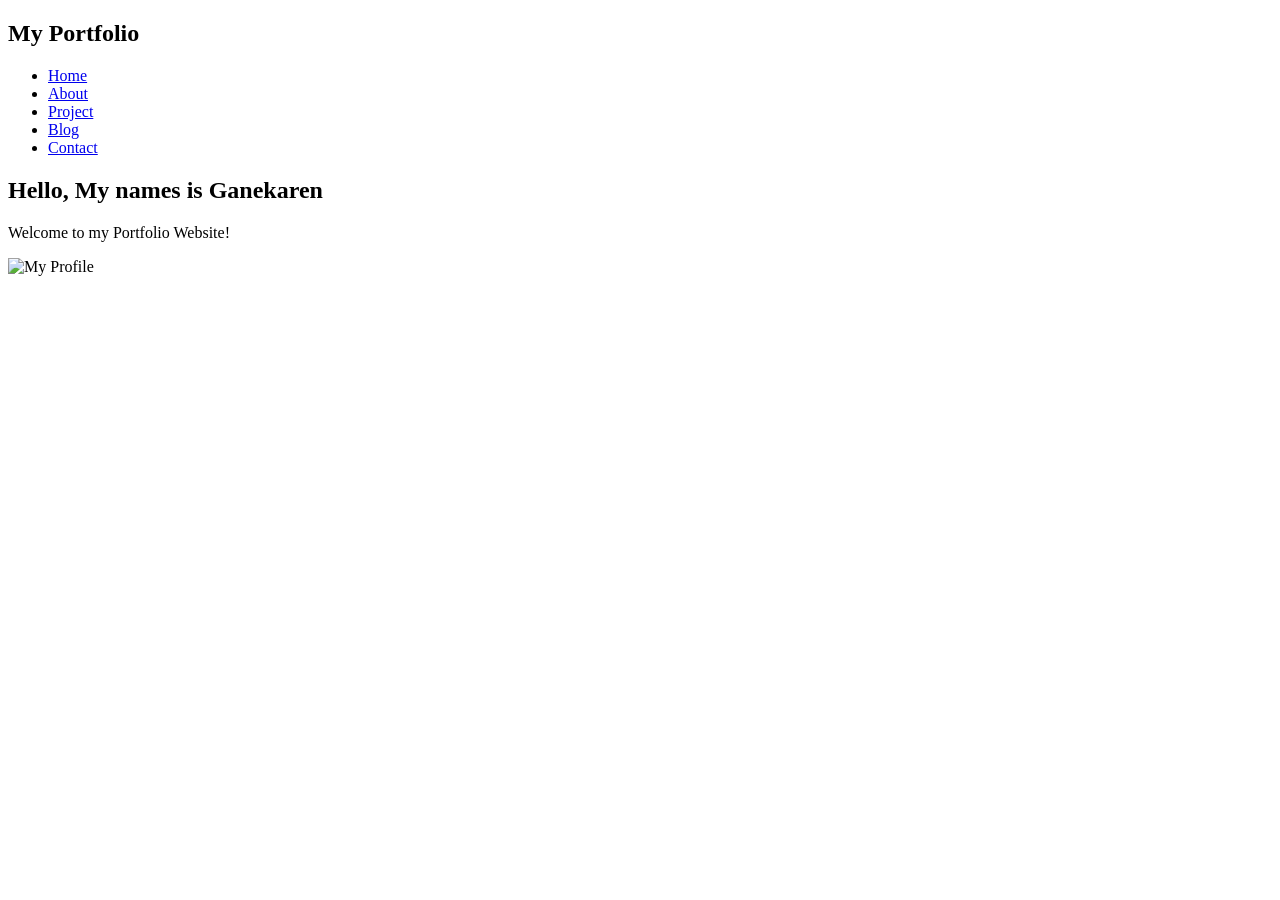
==== index.html @ 44e9812a "Add files via upload" ====
<!DOCTYPE html>
<html>
    <head>
        <title>My Portfolio</title>
        <link rell="stylesheet" href="style.css">
    </head>
    <body>

        <nav>
            <h2>My Portfolio</h2>
            <ul>
                <li><a href="index.html">Home</a></li>
                <li><a href="about.html">About</a></li>
                <li><a href="project.html">Project</a></li>
                <li><a href="blog.html">Blog</a></li>
                <li><a href="contact.html">Contact</a></li>
            </ul>
        </nav>

        <section class="home">
            <h1>Hello, My names is Ganekaren</h1>
            <p>Welcome to my Portfolio Website!</p>
            <img src="https://onedrive.live.com/personal/524f212e39856441/_api/v2.1/drives/524F212E39856441/items/524F212E39856441!se014afbc7a18428988e18e182e044970/thumbnails/0/c250x145/content?prefer=noredirect%2Cclosestavailablesize&cb=%22c%3A%7BE014AFBC-7A18-4289-88E1-8E182E044970%7D%2C1%22&photossw=1&eh=application%3Aonedrive+web+consumer%2Cscenario%3ABrowsePhoto&it=originalScale%3Ac250x144%2CdownloadScale%3Ac250x145%2Cmigrated%3Atrue%2CscenarioName%3AlazyLoad" alt="My Profile" class="profile">
        </section>
    </body>
</html>
---- style.css ----
body {
    font-family: Arial, sans-serif;
    text-align: center;
    margin: 0;
    padding: 0;
    background-color: #e1a9e8;
}

header {
    background-color: #160101;
    padding: 10px;
}

header nav a {
    color: rgb(237, 191, 204);
    text-decoration: none;
    margin: 10px;
}

header nav a:hover {
    color: rgb(237, 231, 232);
}

h1 {
    color: #333;
}

section img {
    width: 200px;
    border-radius: 12px;
    margin-top: 10px;
}

.project-card {
    display: inline-block;
    background: rgb(27, 1, 1);
    margin: 10px;
    padding: 10px;
    border-radius: 12px;
}

button {
    background-color: pink;
    border: none;
    padding: 10px 20px;
    cursor: pointer;
}
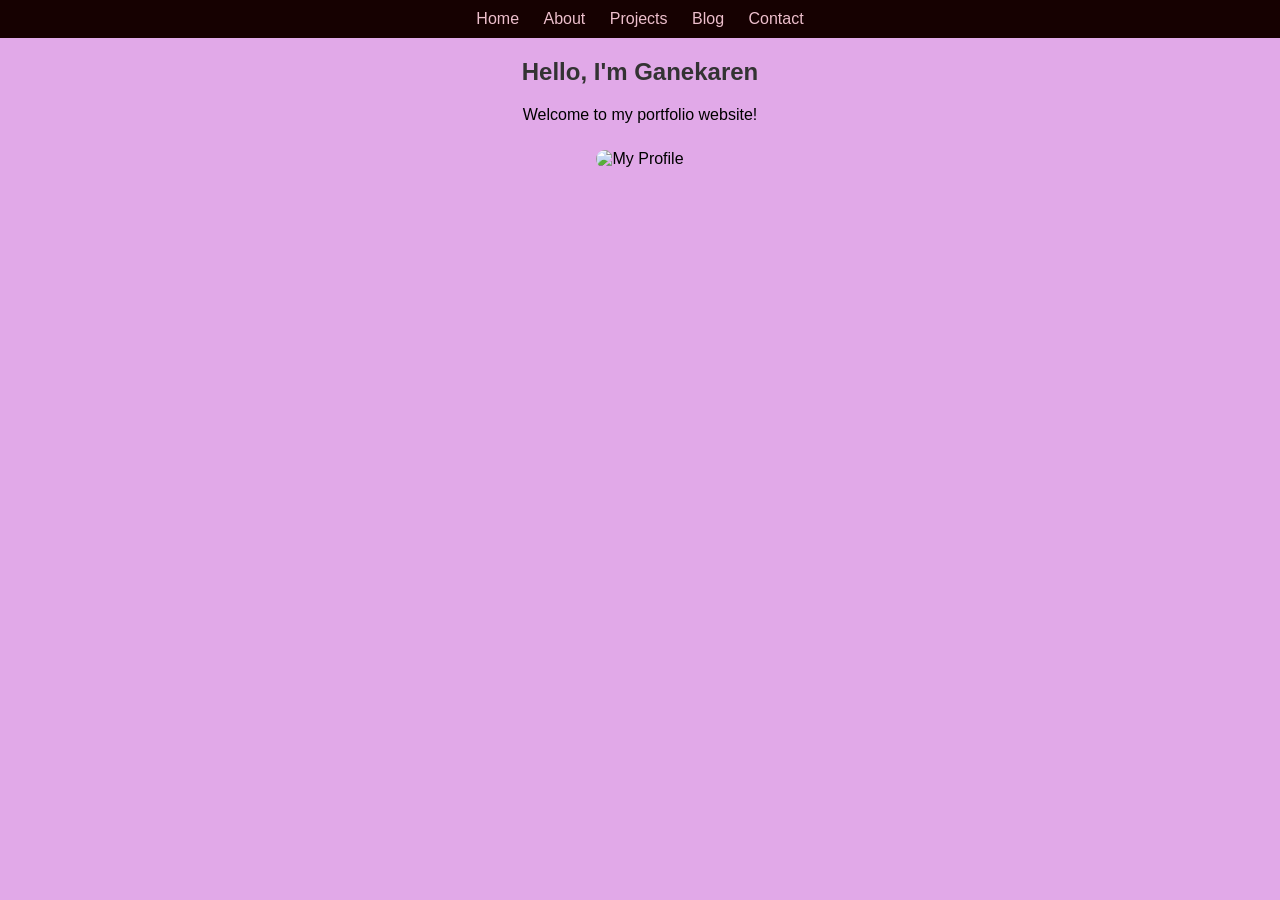
==== commit b1451e3b: "Add files via upload" ====
--- a/index.html
+++ b/index.html
@@ -1,26 +1,25 @@
 <!DOCTYPE html>
-<html>
-    <head>
-        <title>My Portfolio</title>
-        <link rell="stylesheet" href="style.css">
-    </head>
-    <body>
+<html lang="en">
+<head>
+    <meta charset="UTF-8">
+    <title>My Portfolio - Home</title>
+    <link rel="stylesheet" href="style.css">
+</head>
+<body>
+    <header>
+        <nav>
+            <a href="index.html">Home</a>
+            <a href="about.html">About</a>
+            <a href="projects.html">Projects</a>
+            <a href="blog.html">Blog</a>
+            <a href="contact.html">Contact</a>
+        </nav>
+    </header>
 
-        <nav>
-            <h2>My Portfolio</h2>
-            <ul>
-                <li><a href="index.html">Home</a></li>
-                <li><a href="about.html">About</a></li>
-                <li><a href="project.html">Project</a></li>
-                <li><a href="blog.html">Blog</a></li>
-                <li><a href="contact.html">Contact</a></li>
-            </ul>
-        </nav>
-
-        <section class="home">
-            <h1>Hello, My names is Ganekaren</h1>
-            <p>Welcome to my Portfolio Website!</p>
-            <img src="https://onedrive.live.com/personal/524f212e39856441/_api/v2.1/drives/524F212E39856441/items/524F212E39856441!se014afbc7a18428988e18e182e044970/thumbnails/0/c250x145/content?prefer=noredirect%2Cclosestavailablesize&cb=%22c%3A%7BE014AFBC-7A18-4289-88E1-8E182E044970%7D%2C1%22&photossw=1&eh=application%3Aonedrive+web+consumer%2Cscenario%3ABrowsePhoto&it=originalScale%3Ac250x144%2CdownloadScale%3Ac250x145%2Cmigrated%3Atrue%2CscenarioName%3AlazyLoad" alt="My Profile" class="profile">
-        </section>
-    </body>
+    <section class="home">
+        <h1>Hello, I'm Ganekaren</h1>
+        <p>Welcome to my portfolio website!</p>
+        <img src="https://onedrive.live.com/personal/524f212e39856441/_api/v2.1/drives/524F212E39856441/items/524F212E39856441!se014afbc7a18428988e18e182e044970/thumbnails/0/c250x145/content?prefer=noredirect%2Cclosestavailablesize&cb=%22c%3A%7BE014AFBC-7A18-4289-88E1-8E182E044970%7D%2C1%22&photossw=1&eh=application%3Aonedrive+web+consumer%2Cscenario%3ABrowsePhoto&it=originalScale%3Ac250x144%2CdownloadScale%3Ac250x145%2Cmigrated%3Atrue%2CscenarioName%3AlazyLoad" alt="My Profile" class="profile">
+    </section>
+</body>
 </html>
--- a/style.css
+++ b/style.css
@@ -33,7 +33,7 @@
 
 .project-card {
     display: inline-block;
-    background: rgb(27, 1, 1);
+    background: rgb(232, 157, 157);
     margin: 10px;
     padding: 10px;
     border-radius: 12px;
